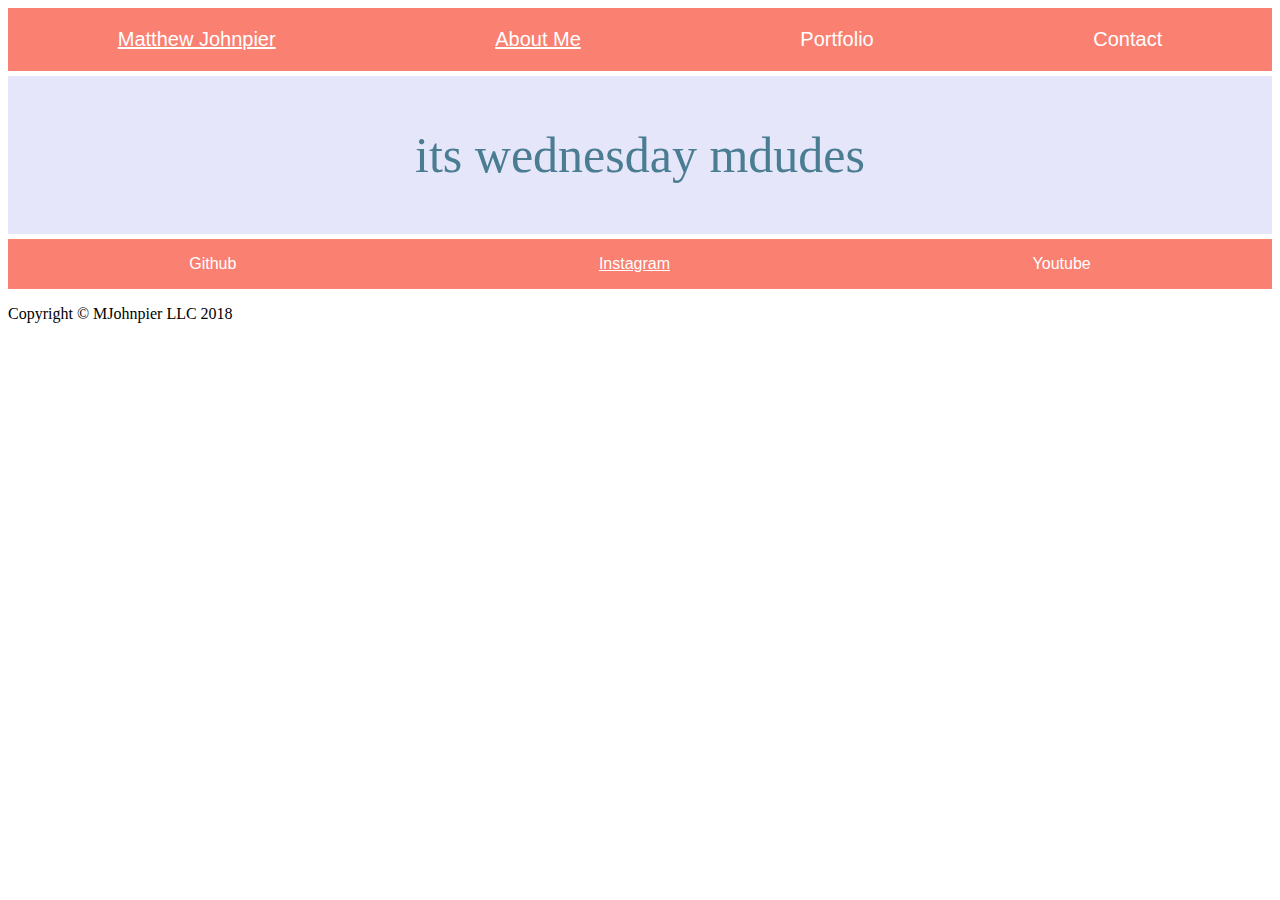
==== aboutme.html @ 65dcf760 "its wednesday my dudes" ====
<!DOCTYPE html>
<html>
    <head>
        <title>About Me</title>
        <link rel="stylesheet" href="style.css">
    </head>
    
    <body>
        <div class="toprow">
            <a href =“index.html”> Matthew Johnpier</a>
            <a href =“aboutme.html”> About Me </a>
            <p>Portfolio</p>
            <p>Contact</p>
        </div>

       <div class="row mid">
           <p> its wednesday mdudes</p>
       </div>

        <div class="row links">
            <p>Github</p>
            <a href="https://www.instagram.com/mattscooldog/">Instagram</a>
            <p>Youtube</p>
        </div>

        <div class="row footer">
            <p>Copyright © MJohnpier LLC 2018</p>
        </div>
    </body>
</html>
---- style.css ----
.toprow{
    background-color:salmon;
    color:white;
    font-family: 'Open Sans Condensed', sans-serif;
    font-size:20px;
    display:flex;
    justify-content:space-around;
    align-items: center;
}
.headshot{
    width:20%;
    border-radius:150px;
}
.mid{
    background-color:lavender;
    color:#4a7d91;
    display:flex;
    justify-content:space-around;
    align-items:center;    
    font-size:50px;
    margin-top:5px;
    margin-bottom:5px;
}

a {
    color:white;
}
.maindog{
    border:1px solid black;  

    display:flex;
    justify-content:center;
}


.links {
    display:flex;
    justify-content:space-around;
    align-items: center;
    background-color:salmon;
    color:white;
    font-family: 'Open Sans Condensed', sans-serif;
}
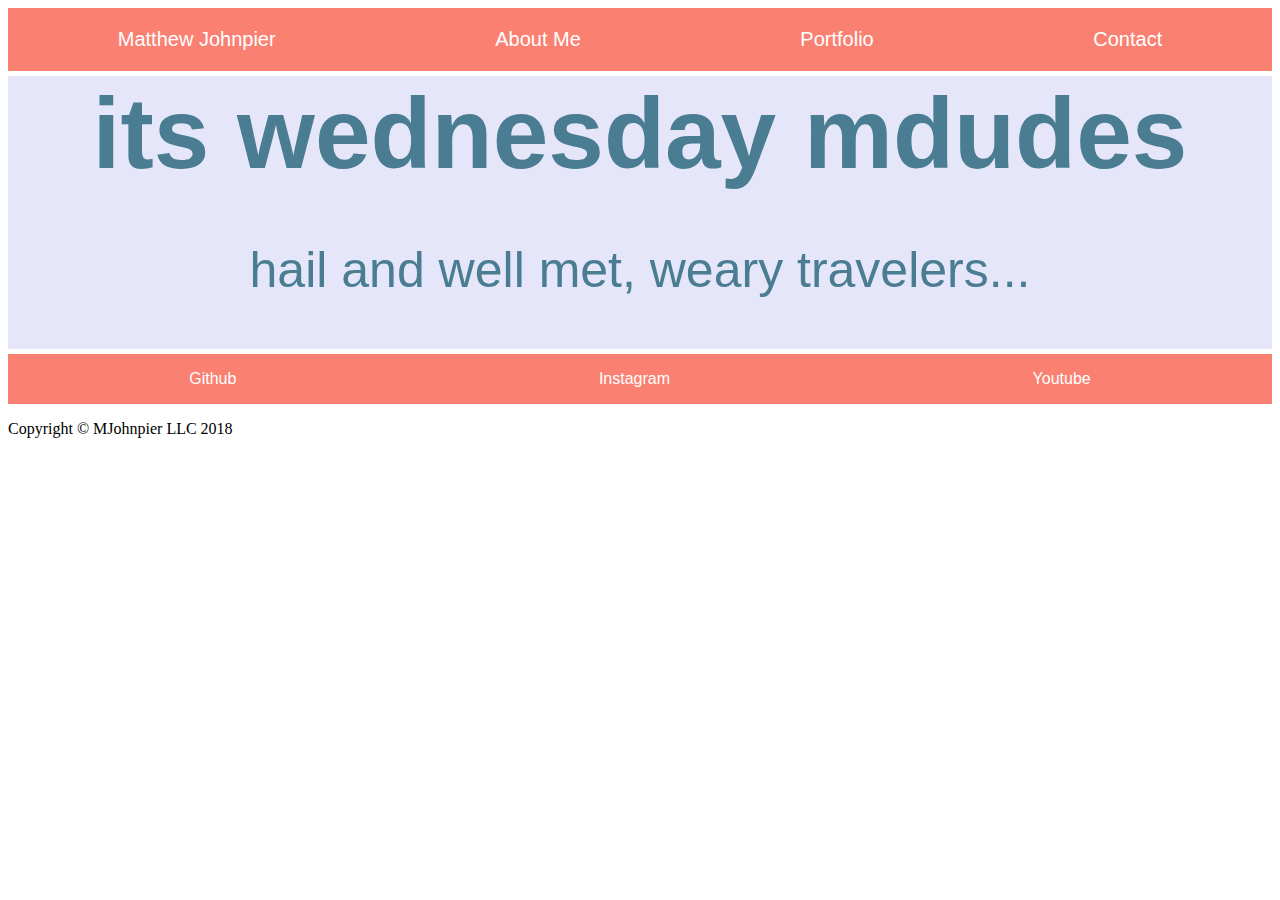
==== commit 25d32c0e: "its not wednesday" ====
--- a/aboutme.html
+++ b/aboutme.html
@@ -1,20 +1,21 @@
 <!DOCTYPE html>
 <html>
     <head>
-        <title>About Me</title>
-        <link rel="stylesheet" href="style.css">
+        <title>Matt's Portfolio</title>
+        <link rel="stylesheet" href="main.css">
     </head>
     
     <body>
         <div class="toprow">
-            <a href =“index.html”> Matthew Johnpier</a>
-            <a href =“aboutme.html”> About Me </a>
-            <p>Portfolio</p>
+            <a href ="index.html"> Matthew Johnpier</a>
+            <a href ="aboutme.html"> About Me </a>
+            <a href ="portfolio.html"> Portfolio </a>
             <p>Contact</p>
         </div>
 
        <div class="row mid">
-           <p> its wednesday mdudes</p>
+           <h1> its wednesday mdudes</h1>
+           <p> hail and well met, weary travelers...</p>
        </div>
 
         <div class="row links">
--- a/main.css
+++ b/main.css
@@ -0,0 +1,55 @@
+.toprow{
+    background-color:salmon;
+    color:white;
+    font-family: 'Open Sans Condensed', sans-serif;
+    font-size:20px;
+    display:flex;
+    justify-content:space-around;
+    align-items: center;
+}
+.profilePic{
+    width:20%;
+    border-radius:150px;
+}
+.mid{
+    background-color:lavender;
+    color:#4a7d91;
+    display:flex;
+    align-items:center;
+    flex-direction:column;
+    font-size:50px;
+    font-family: 'Monda', sans-serif;
+    margin-top:5px;
+    margin-bottom:5px;
+}
+
+.maindog{
+    border:1px solid black;  
+    display:flex;
+    justify-content:center;
+}
+
+.links {
+    display:flex;
+    justify-content:space-around;
+    align-items: center;
+    background-color:salmon;
+    color:white;
+    font-family: 'Open Sans Condensed', sans-serif;
+}
+
+a {
+    color:white;
+    text-decoration: none;
+}
+a:visited {
+    color:lavender;
+    text-decoration:underline;
+}
+a:hover {
+    text-decoration: blink;
+    color: #4a7d91;
+}
+h1 {
+    margin:0;
+}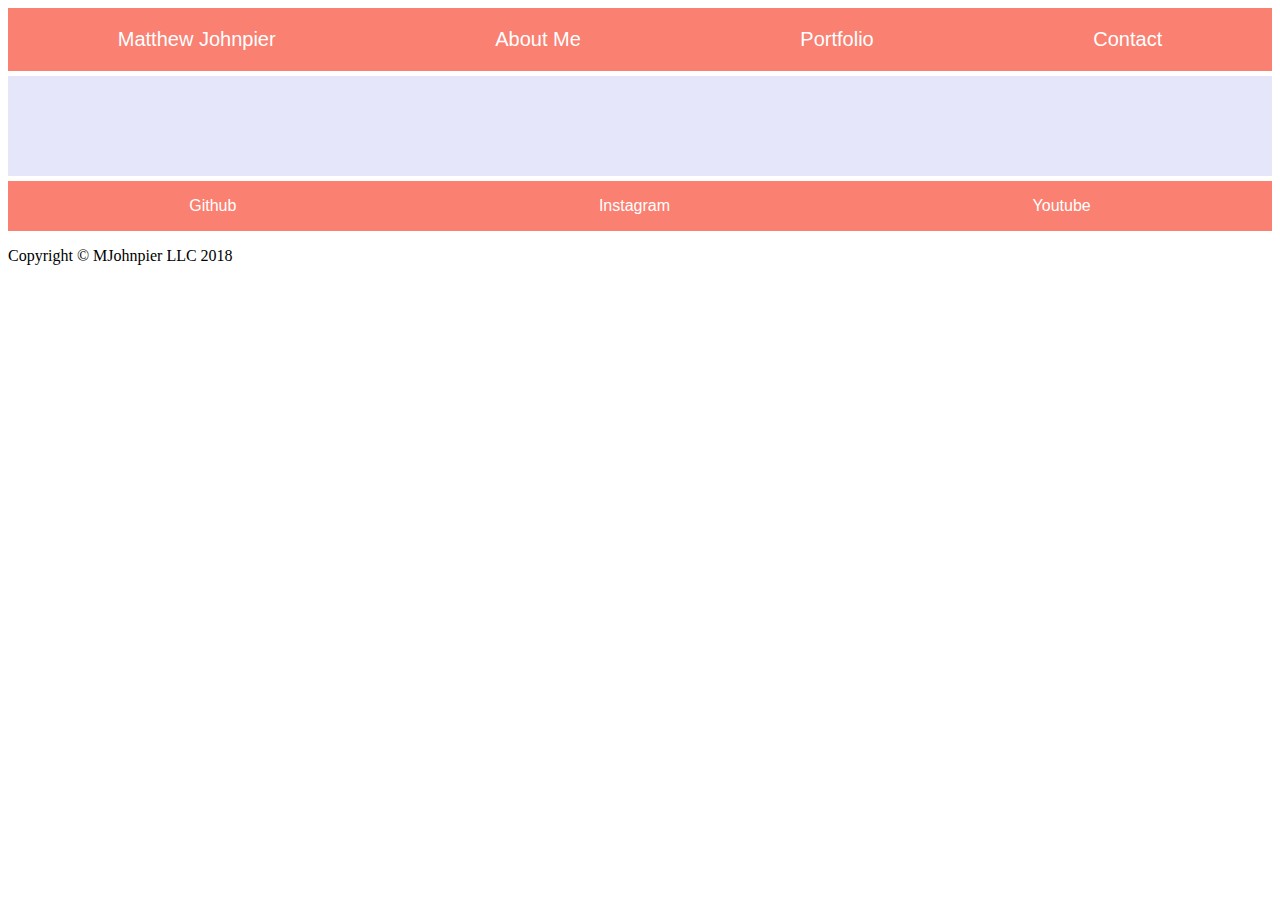
==== commit 2b4deefd: "revamp" ====
--- a/aboutme.html
+++ b/aboutme.html
@@ -2,7 +2,7 @@
 <html>
     <head>
         <title>Matt's Portfolio</title>
-        <link rel="stylesheet" href="main.css">
+        <link rel="stylesheet" href="about.css">
     </head>
     
     <body>
@@ -14,8 +14,8 @@
         </div>
 
        <div class="row mid">
-           <h1> its wednesday mdudes</h1>
-           <p> hail and well met, weary travelers...</p>
+           <h1> </h1>
+           <p></p>
        </div>
 
         <div class="row links">
--- a/about.css
+++ b/about.css
@@ -0,0 +1,46 @@
+.toprow{
+    background-color:salmon;
+    color:white;
+    font-family: 'Open Sans Condensed', sans-serif;
+    font-size:20px;
+    display:flex;
+    justify-content:space-around;
+    align-items: center;
+}
+
+.mid{
+    background-color:lavender;
+    color:#4a7d91;
+    display:flex;
+    align-items:center;
+    flex-direction:column;
+    font-size:50px;
+    font-family: 'Monda', sans-serif;
+    margin-top:5px;
+    margin-bottom:5px;
+}
+
+.links {
+    display:flex;
+    justify-content:space-around;
+    align-items: center;
+    background-color:salmon;
+    color:white;
+    font-family: 'Open Sans Condensed', sans-serif;
+}
+
+a {
+    color:white;
+    text-decoration: none;
+}
+a:visited {
+    color:lavender;
+    text-decoration:underline;
+}
+a:hover {
+    text-decoration: blink;
+    color: #4a7d91;
+}
+h1 {
+    margin:0;
+}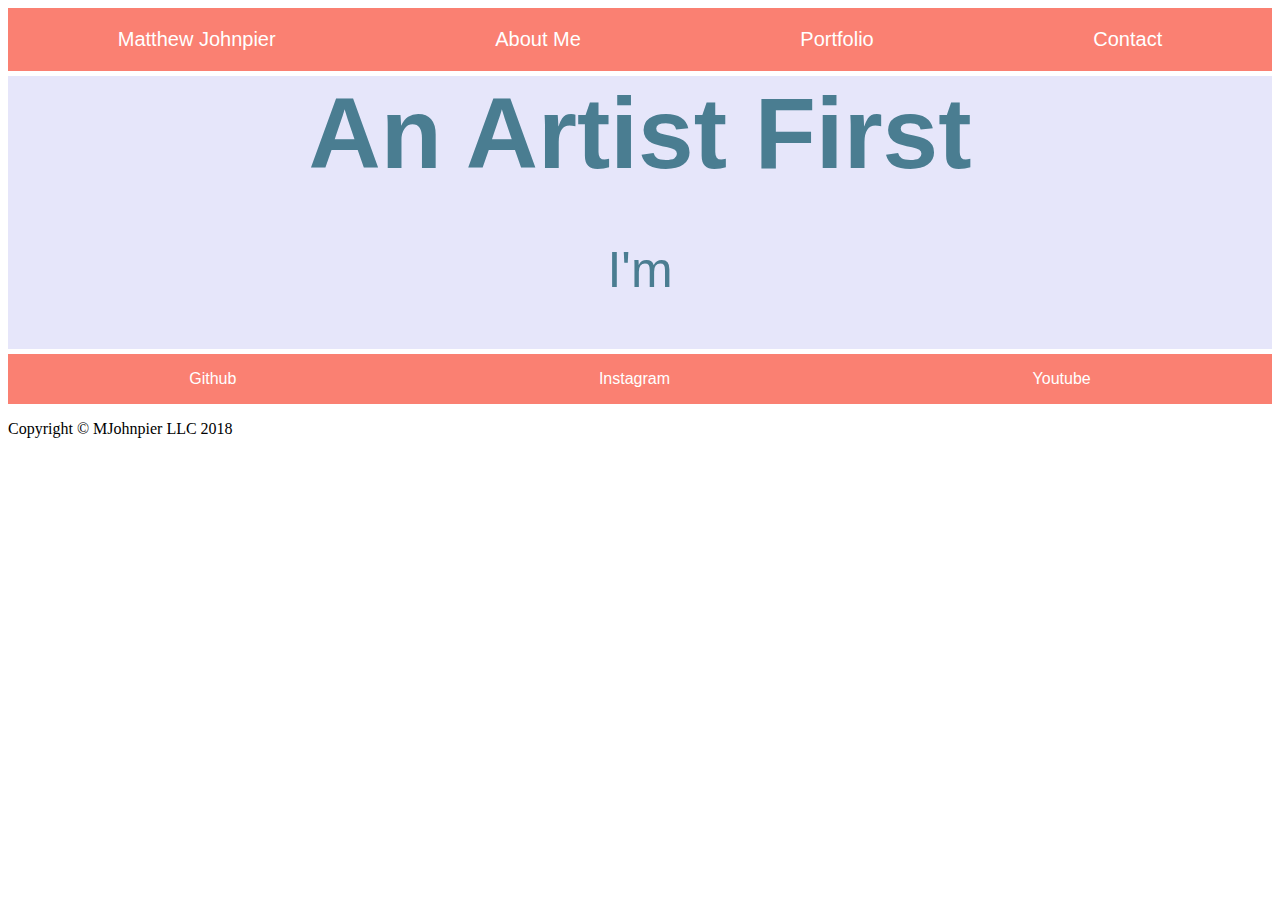
==== commit 9297d8f0: "add thumbnails" ====
--- a/aboutme.html
+++ b/aboutme.html
@@ -14,8 +14,8 @@
         </div>
 
        <div class="row mid">
-           <h1> </h1>
-           <p></p>
+           <h1>An Artist First</h1>
+           <p>I'm </p>
        </div>
 
         <div class="row links">
